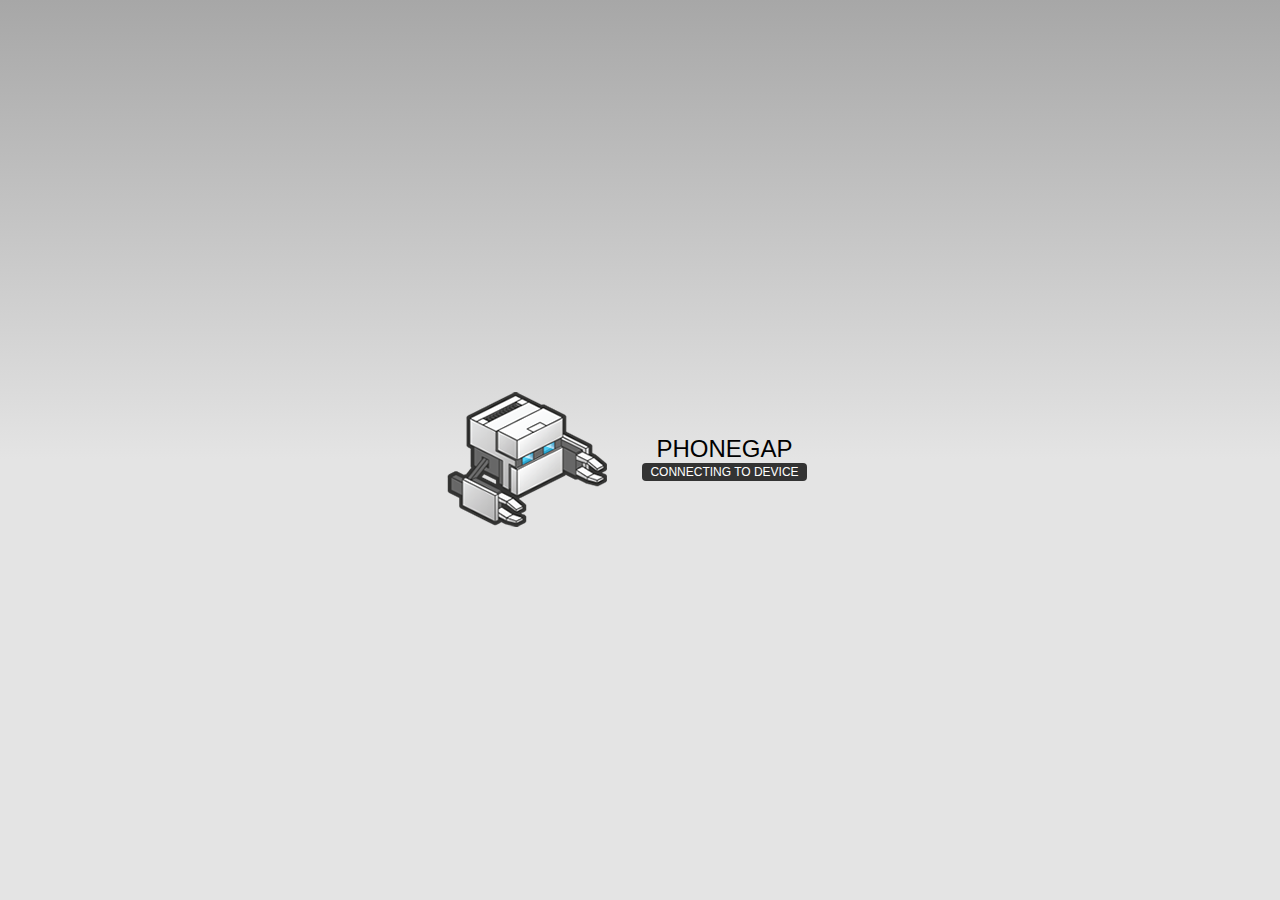
==== www/index.html @ 1ce32dc7 "first commit" ====
<!DOCTYPE html>
<!--
    Copyright (c) 2012-2016 Adobe Systems Incorporated. All rights reserved.

    Licensed to the Apache Software Foundation (ASF) under one
    or more contributor license agreements.  See the NOTICE file
    distributed with this work for additional information
    regarding copyright ownership.  The ASF licenses this file
    to you under the Apache License, Version 2.0 (the
    "License"); you may not use this file except in compliance
    with the License.  You may obtain a copy of the License at

    http://www.apache.org/licenses/LICENSE-2.0

    Unless required by applicable law or agreed to in writing,
    software distributed under the License is distributed on an
    "AS IS" BASIS, WITHOUT WARRANTIES OR CONDITIONS OF ANY
     KIND, either express or implied.  See the License for the
    specific language governing permissions and limitations
    under the License.
-->
<html>

<head>
    <meta charset="utf-8" />
    <meta name="format-detection" content="telephone=no" />
    <meta name="msapplication-tap-highlight" content="no" />
    <meta name="viewport" content="user-scalable=no, initial-scale=1, maximum-scale=1, minimum-scale=1, width=device-width" />
    <!-- This is a wide open CSP declaration. To lock this down for production, see below. -->
    <meta http-equiv="Content-Security-Policy" content="default-src * 'unsafe-inline' gap:; style-src 'self' 'unsafe-inline'; media-src *" />
    <!-- Good default declaration:
    * gap: is required only on iOS (when using UIWebView) and is needed for JS->native communication
    * https://ssl.gstatic.com is required only on Android and is needed for TalkBack to function properly
    * Disables use of eval() and inline scripts in order to mitigate risk of XSS vulnerabilities. To change this:
        * Enable inline JS: add 'unsafe-inline' to default-src
        * Enable eval(): add 'unsafe-eval' to default-src
    * Create your own at http://cspisawesome.com
    -->
    <!-- <meta http-equiv="Content-Security-Policy" content="default-src 'self' data: gap: 'unsafe-inline' https://ssl.gstatic.com; style-src 'self' 'unsafe-inline'; media-src *" /> -->

    <link rel="stylesheet" type="text/css" href="css/index.css" />
    <title>Hello World</title>
</head>

<body>
    <div class="app">
        <h1>PhoneGap</h1>
        <div id="deviceready" class="blink">
            <p class="event listening">Connecting to Device</p>
            <p class="event received">Device is Ready</p>
        </div>
    </div>
    <script type="text/javascript" src="cordova.js"></script>
    <script type="text/javascript" src="js/index.js"></script>
    <script type="text/javascript">
        app.initialize();
    </script>
</body>

</html>
---- www/css/index.css ----
/*
 * Licensed to the Apache Software Foundation (ASF) under one
 * or more contributor license agreements.  See the NOTICE file
 * distributed with this work for additional information
 * regarding copyright ownership.  The ASF licenses this file
 * to you under the Apache License, Version 2.0 (the
 * "License"); you may not use this file except in compliance
 * with the License.  You may obtain a copy of the License at
 *
 * http://www.apache.org/licenses/LICENSE-2.0
 *
 * Unless required by applicable law or agreed to in writing,
 * software distributed under the License is distributed on an
 * "AS IS" BASIS, WITHOUT WARRANTIES OR CONDITIONS OF ANY
 * KIND, either express or implied.  See the License for the
 * specific language governing permissions and limitations
 * under the License.
 */
* {
    -webkit-tap-highlight-color: rgba(0,0,0,0); /* make transparent link selection, adjust last value opacity 0 to 1.0 */
}

body {
    -webkit-touch-callout: none;                /* prevent callout to copy image, etc when tap to hold */
    -webkit-text-size-adjust: none;             /* prevent webkit from resizing text to fit */
    -webkit-user-select: none;                  /* prevent copy paste, to allow, change 'none' to 'text' */
    background-color:#E4E4E4;
    background-image:linear-gradient(top, #A7A7A7 0%, #E4E4E4 51%);
    background-image:-webkit-linear-gradient(top, #A7A7A7 0%, #E4E4E4 51%);
    background-image:-ms-linear-gradient(top, #A7A7A7 0%, #E4E4E4 51%);
    background-image:-webkit-gradient(
        linear,
        left top,
        left bottom,
        color-stop(0, #A7A7A7),
        color-stop(0.51, #E4E4E4)
    );
    background-attachment:fixed;
    font-family:'HelveticaNeue-Light', 'HelveticaNeue', Helvetica, Arial, sans-serif;
    font-size:12px;
    height:100%;
    margin:0px;
    padding:0px;
    text-transform:uppercase;
    width:100%;
}

/* Portrait layout (default) */
.app {
    background:url(../img/logo.png) no-repeat center top; /* 170px x 200px */
    position:absolute;             /* position in the center of the screen */
    left:50%;
    top:50%;
    height:50px;                   /* text area height */
    width:225px;                   /* text area width */
    text-align:center;
    padding:180px 0px 0px 0px;     /* image height is 200px (bottom 20px are overlapped with text) */
    margin:-115px 0px 0px -112px;  /* offset vertical: half of image height and text area height */
                                   /* offset horizontal: half of text area width */
}

/* Landscape layout (with min-width) */
@media screen and (min-aspect-ratio: 1/1) and (min-width:400px) {
    .app {
        background-position:left center;
        padding:75px 0px 75px 170px;  /* padding-top + padding-bottom + text area = image height */
        margin:-90px 0px 0px -198px;  /* offset vertical: half of image height */
                                      /* offset horizontal: half of image width and text area width */
    }
}

h1 {
    font-size:24px;
    font-weight:normal;
    margin:0px;
    overflow:visible;
    padding:0px;
    text-align:center;
}

.event {
    border-radius:4px;
    -webkit-border-radius:4px;
    color:#FFFFFF;
    font-size:12px;
    margin:0px 30px;
    padding:2px 0px;
}

.event.listening {
    background-color:#333333;
    display:block;
}

.event.received {
    background-color:#4B946A;
    display:none;
}

@keyframes fade {
    from { opacity: 1.0; }
    50% { opacity: 0.4; }
    to { opacity: 1.0; }
}
 
@-webkit-keyframes fade {
    from { opacity: 1.0; }
    50% { opacity: 0.4; }
    to { opacity: 1.0; }
}
 
.blink {
    animation:fade 3000ms infinite;
    -webkit-animation:fade 3000ms infinite;
}
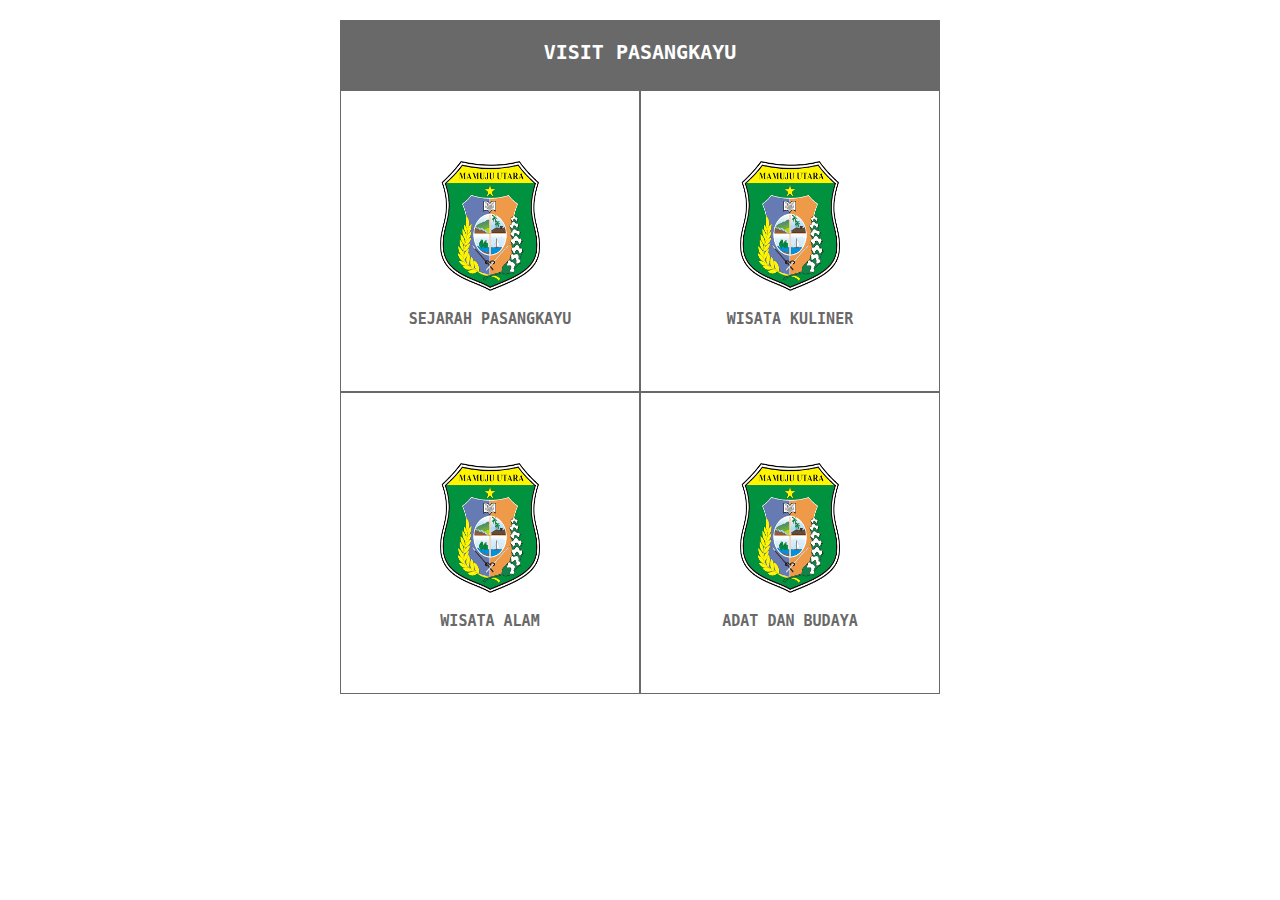
==== commit 20bd2b4e: "first commit" ====
--- a/www/index.html
+++ b/www/index.html
@@ -1,60 +1,38 @@
 <!DOCTYPE html>
-<!--
-    Copyright (c) 2012-2016 Adobe Systems Incorporated. All rights reserved.
-
-    Licensed to the Apache Software Foundation (ASF) under one
-    or more contributor license agreements.  See the NOTICE file
-    distributed with this work for additional information
-    regarding copyright ownership.  The ASF licenses this file
-    to you under the Apache License, Version 2.0 (the
-    "License"); you may not use this file except in compliance
-    with the License.  You may obtain a copy of the License at
-
-    http://www.apache.org/licenses/LICENSE-2.0
-
-    Unless required by applicable law or agreed to in writing,
-    software distributed under the License is distributed on an
-    "AS IS" BASIS, WITHOUT WARRANTIES OR CONDITIONS OF ANY
-     KIND, either express or implied.  See the License for the
-    specific language governing permissions and limitations
-    under the License.
--->
-<html>
+<html lang="en">
 
 <head>
-    <meta charset="utf-8" />
-    <meta name="format-detection" content="telephone=no" />
-    <meta name="msapplication-tap-highlight" content="no" />
-    <meta name="viewport" content="user-scalable=no, initial-scale=1, maximum-scale=1, minimum-scale=1, width=device-width" />
-    <!-- This is a wide open CSP declaration. To lock this down for production, see below. -->
-    <meta http-equiv="Content-Security-Policy" content="default-src * 'unsafe-inline' gap:; style-src 'self' 'unsafe-inline'; media-src *" />
-    <!-- Good default declaration:
-    * gap: is required only on iOS (when using UIWebView) and is needed for JS->native communication
-    * https://ssl.gstatic.com is required only on Android and is needed for TalkBack to function properly
-    * Disables use of eval() and inline scripts in order to mitigate risk of XSS vulnerabilities. To change this:
-        * Enable inline JS: add 'unsafe-inline' to default-src
-        * Enable eval(): add 'unsafe-eval' to default-src
-    * Create your own at http://cspisawesome.com
-    -->
-    <!-- <meta http-equiv="Content-Security-Policy" content="default-src 'self' data: gap: 'unsafe-inline' https://ssl.gstatic.com; style-src 'self' 'unsafe-inline'; media-src *" /> -->
-
-    <link rel="stylesheet" type="text/css" href="css/index.css" />
-    <title>Hello World</title>
+  <link rel="stylesheet" href="index.css">
+  <meta charset="UTF-8">
+  <meta name="viewport" content="width=device-width, initial-scale=1.0">
+  <meta http-equiv="X-UA-Compatible" content="ie=edge">
+  <title>Visit Pasangkayu</title>
 </head>
 
 <body>
-    <div class="app">
-        <h1>PhoneGap</h1>
-        <div id="deviceready" class="blink">
-            <p class="event listening">Connecting to Device</p>
-            <p class="event received">Device is Ready</p>
-        </div>
+  <div class="header">
+    <div class="box-header">
+      <p class="title">VISIT PASANGKAYU</p>
     </div>
-    <script type="text/javascript" src="cordova.js"></script>
-    <script type="text/javascript" src="js/index.js"></script>
-    <script type="text/javascript">
-        app.initialize();
-    </script>
+  </div>
+  <div class="container">
+    <div class="box satu">
+      <a href="sejarah.html"><img src="download.png" alt=""></a>
+      <a href="sejarah.html"><p>SEJARAH PASANGKAYU</p></a>
+    </div>
+    <div class="box dua">
+      <a href="kuliner.html"><img src="download.png" alt=""></a>
+      <a href="kuliner.html"><p>WISATA KULINER</p></a>
+    </div>
+    <div class="box tiga">
+      <a href="alam.html"><img src="download.png" alt=""></a>
+      <a href="alam.html"><p>WISATA ALAM</p></a>
+    </div>
+    <div class="box empat">
+      <a href="adat.html"><img src="download.png" alt=""></a>
+      <a href="adat.html"><p>ADAT DAN BUDAYA</p></a>
+    </div>
+  </div>
 </body>
 
 </html>
--- a/www/index.css
+++ b/www/index.css
@@ -0,0 +1,46 @@
+html, body{
+  margin: 0;
+  padding: 0;
+}
+
+body{
+  width: 600px;
+  margin: 0 auto;
+  font-family: monospace;
+}
+
+.box-header{
+  background-color: #696969;
+  text-align: center;
+  height: 70px;
+  padding: 0;
+}
+
+.box{
+  width: 298px;
+  height: 300px;
+  float: left;
+  display: inline-block;
+  text-align: center;
+  border: 1px solid #696969;
+}
+
+img{
+  width: 100px;
+  height: 130px;
+  padding-top: 70px;
+}
+
+.title{
+  padding-top: 20px;
+  font-size: 20px;
+  font-weight: bold;
+  color: #ffffff;
+}
+
+a{
+  text-decoration: none;
+  font-size: 15px;
+  font-weight: bold;
+  color: #696969;
+}
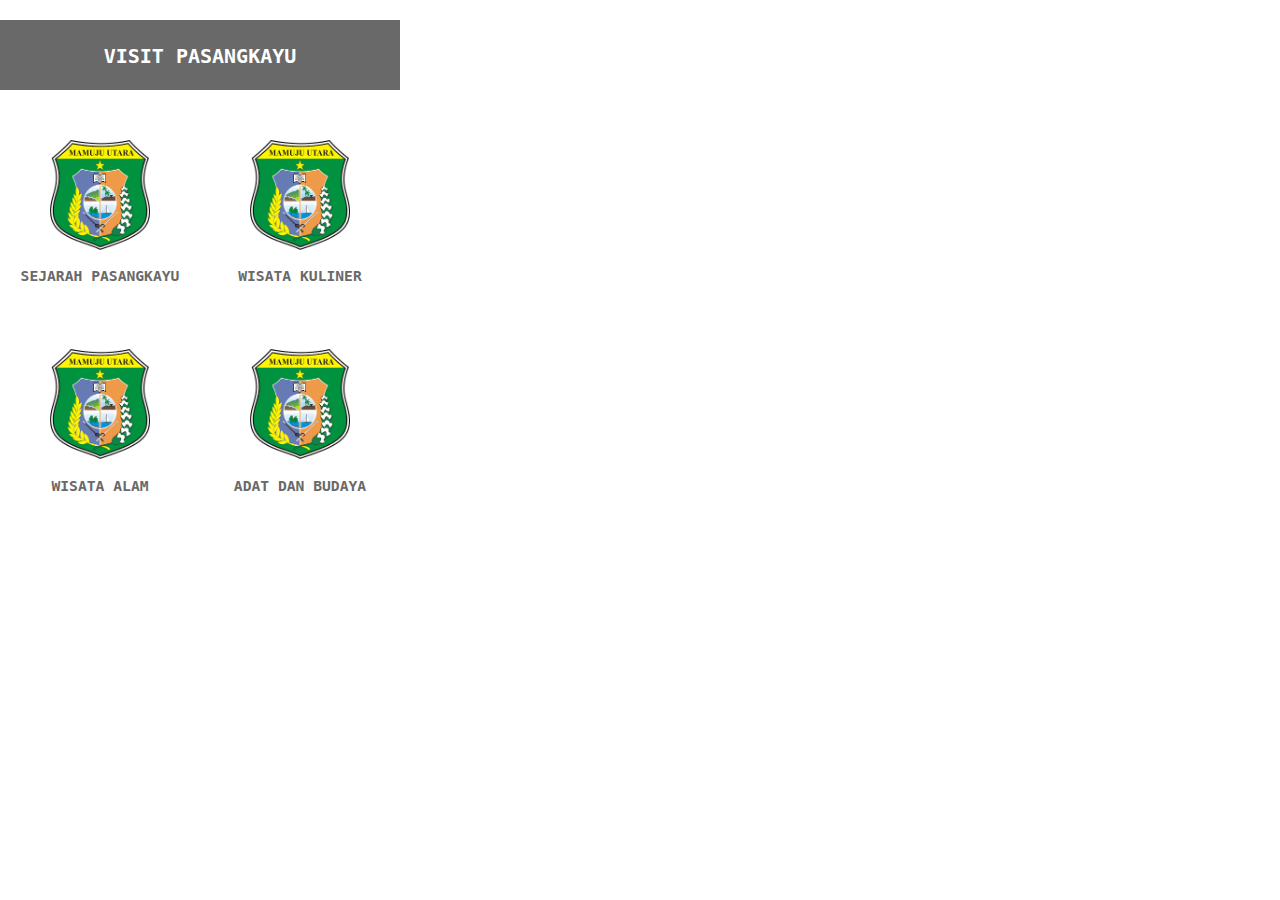
==== commit 8432b7eb: "second commit" ====
--- a/www/index.html
+++ b/www/index.html
@@ -2,11 +2,12 @@
 <html lang="en">
 
 <head>
-  <link rel="stylesheet" href="index.css">
   <meta charset="UTF-8">
-  <meta name="viewport" content="width=device-width, initial-scale=1.0">
+  <meta name="viewport" content="width=device-width; initial-scale=1.0; maximum-scale=1.0;">
   <meta http-equiv="X-UA-Compatible" content="ie=edge">
   <title>Visit Pasangkayu</title>
+  <link rel="stylesheet" href="./css/index.css">
+  <!-- <link href="./css/bootstrap.min.css" rel="stylesheet"> -->
 </head>
 
 <body>
@@ -15,24 +16,32 @@
       <p class="title">VISIT PASANGKAYU</p>
     </div>
   </div>
-  <div class="container">
-    <div class="box satu">
-      <a href="sejarah.html"><img src="download.png" alt=""></a>
-      <a href="sejarah.html"><p>SEJARAH PASANGKAYU</p></a>
-    </div>
-    <div class="box dua">
-      <a href="kuliner.html"><img src="download.png" alt=""></a>
-      <a href="kuliner.html"><p>WISATA KULINER</p></a>
-    </div>
-    <div class="box tiga">
-      <a href="alam.html"><img src="download.png" alt=""></a>
-      <a href="alam.html"><p>WISATA ALAM</p></a>
-    </div>
-    <div class="box empat">
-      <a href="adat.html"><img src="download.png" alt=""></a>
-      <a href="adat.html"><p>ADAT DAN BUDAYA</p></a>
-    </div>
+  <div class="box satu">
+    <a href="sejarah.html"><img src="./img/download.png" alt=""></a>
+    <a href="sejarah.html">
+      <p>SEJARAH PASANGKAYU</p>
+    </a>
   </div>
+  <div class="box dua">
+    <a href="kuliner.html"><img src="./img/download.png" alt=""></a>
+    <a href="kuliner.html">
+      <p>WISATA KULINER</p>
+    </a>
+  </div>
+  <div class="box tiga">
+    <a href="alam.html"><img src="./img/download.png" alt=""></a>
+    <a href="alam.html">
+      <p>WISATA ALAM</p>
+    </a>
+  </div>
+  <div class="box empat">
+    <a href="adat.html"><img src="./img/download.png" alt=""></a>
+    <a href="adat.html">
+      <p>ADAT DAN BUDAYA</p>
+    </a>
+  </div>
+  <!-- <script src="./js/jquery-3.3.1.min.js"></script>
+  <script src="./js/bootstrap.min.js"></script> -->
 </body>
 
 </html>
--- a/www/css/index.css
+++ b/www/css/index.css
@@ -0,0 +1,42 @@
+html, body{
+  margin: 0;
+  padding: 0;
+}
+
+body{
+  width: 400px;
+  font-family: monospace;
+}
+
+.box-header{
+  background-color: #696969;
+  text-align: center;
+  height: 70px;
+  width: 100%;
+}
+
+.box{
+  width: 50%;
+  float: left;
+  display: inline-block;
+  text-align: center;
+}
+
+img{
+  width: 50%;
+  padding-top: 25%;
+}
+
+.title{
+  padding-top: 6%;
+  font-size: 15pt;
+  font-weight: bold;
+  color: #ffffff;
+}
+
+a{
+  text-decoration: none;
+  font-size: 11pt;
+  font-weight: bold;
+  color: #696969;
+}
